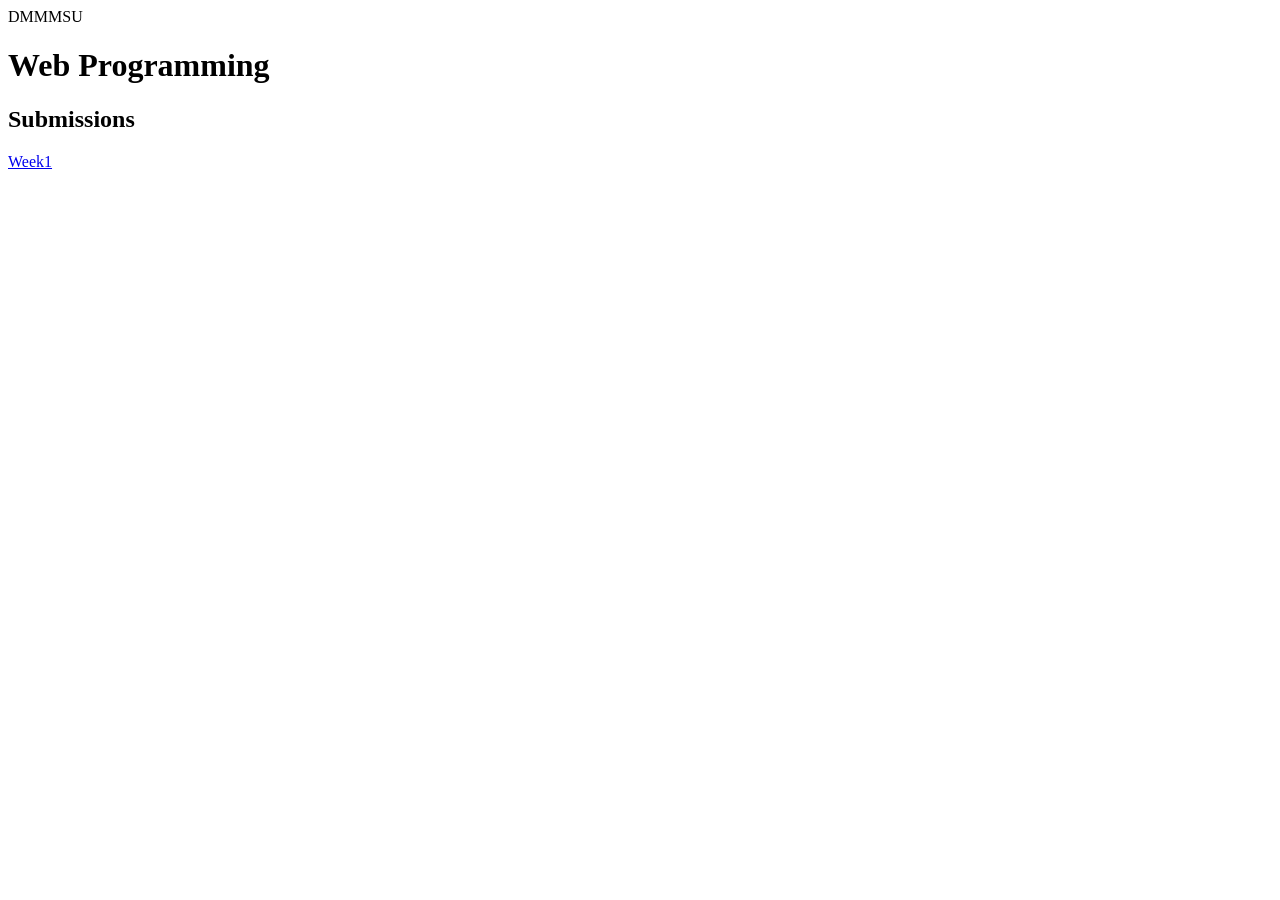
==== index.html @ f40fda37 "Initial commit" ====
<!DOCTYPE html>
<html lang="en">
    <head>
  <meta charset="utf-8">
  <meta name="viewport" content="width=device-width, initial-scale=1">
  <title>Campus Notices</title>
    </head>
    <body>
        <header>DMMMSU</header>
        <main>
            <h1>
                Web Programming
            </h1>
            <h2>
                Submissions
            </h2>
            <a href="Week1/week1.html">
                Week1
            </a>
        </main>
    </body>
</html>
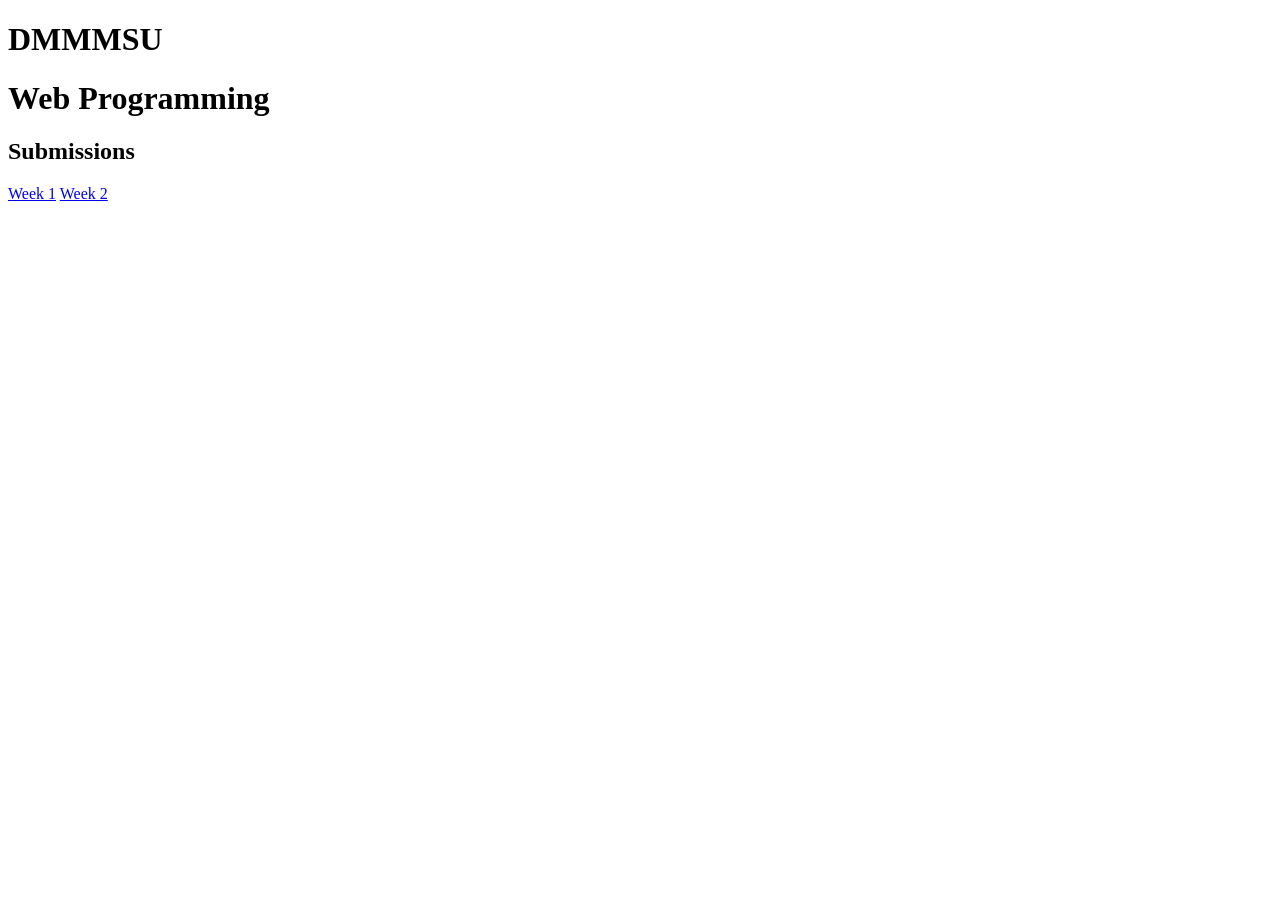
==== commit 1f5aa20a: "Initial commit" ====
--- a/index.html
+++ b/index.html
@@ -6,7 +6,7 @@
   <title>Campus Notices</title>
     </head>
     <body>
-        <header>DMMMSU</header>
+        <header><h1>DMMMSU</h1></header>
         <main>
             <h1>
                 Web Programming
@@ -14,9 +14,10 @@
             <h2>
                 Submissions
             </h2>
-            <a href="Week1/week1.html">
-                Week1
-            </a>
+            <nav class="nav">
+              <a href="Week1/week1.html">Week 1</a>
+              <a href="Week2/week2.html">Week 2</a>
+          </nav>
         </main>
     </body>
 </html>
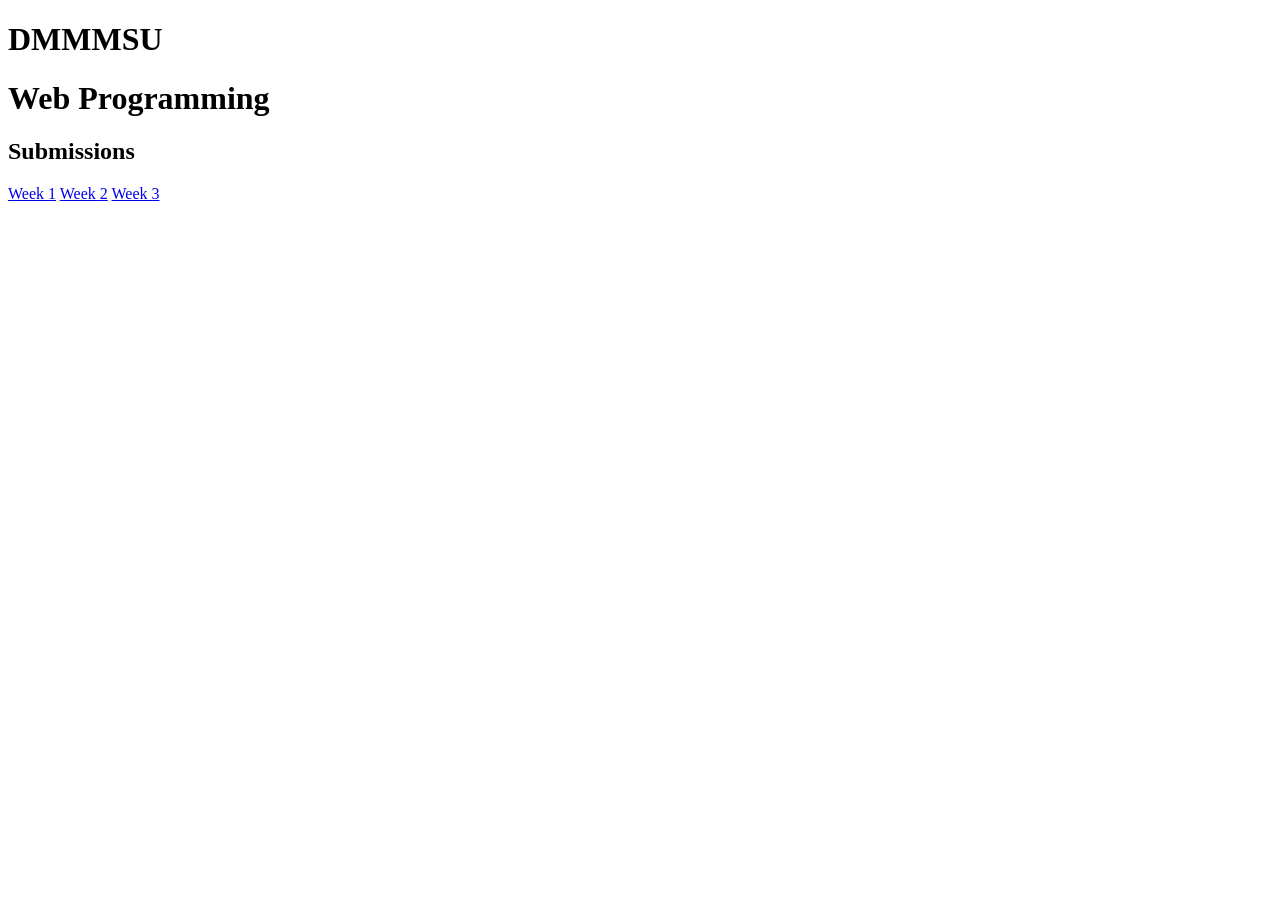
==== commit d133fa2f: "Initial commit" ====
--- a/index.html
+++ b/index.html
@@ -17,6 +17,7 @@
             <nav class="nav">
               <a href="Week1/week1.html">Week 1</a>
               <a href="Week2/week2.html">Week 2</a>
+              <a href="Week3/week3.html">Week 3</a>
           </nav>
         </main>
     </body>
